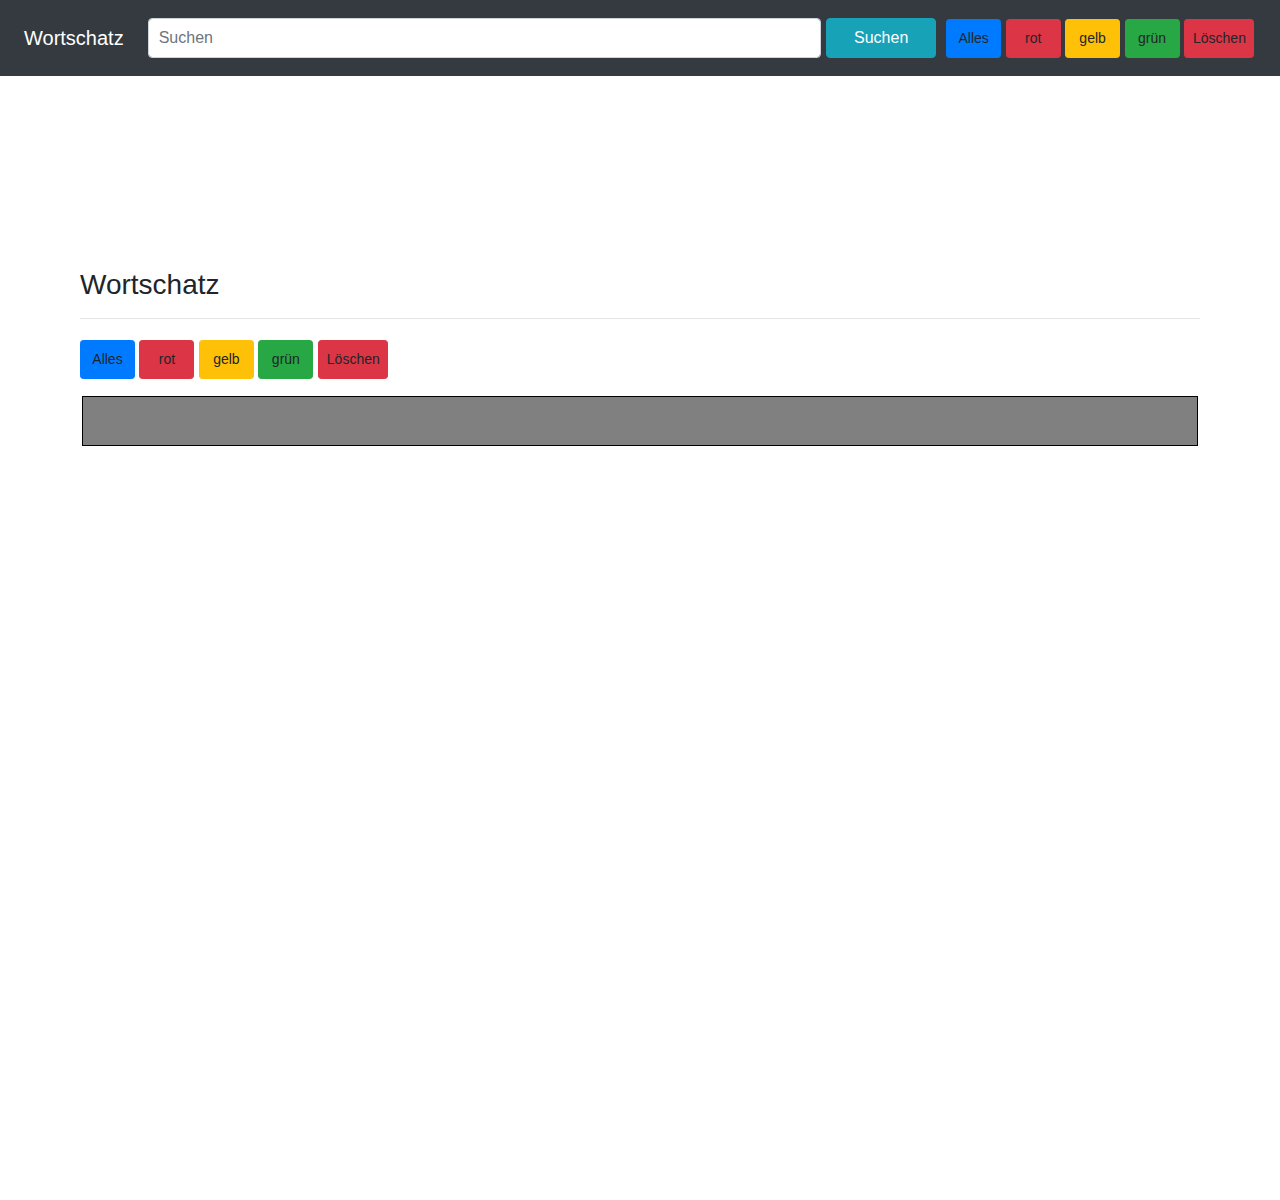
==== src/main/resources/templates/Wortschatz_rot_gelb_grun.html @ a3f98ea0 "added button log out" ====
<!DOCTYPE HTML>
<html  lang="en" xmlns:th="http://www.thymeleaf.org">

<head>
	<title>Wörterbuch</title>
	<!-- Required meta tags -->
    <meta charset="utf-8">
    <meta name="viewport" content="width=device-width, initial-scale=1, shrink-to-fit=no">

    <!-- Bootstrap CSS -->
    <link rel="stylesheet" href="https://stackpath.bootstrapcdn.com/bootstrap/4.4.1/css/bootstrap.min.css" integrity="sha384-Vkoo8x4CGsO3+Hhxv8T/Q5PaXtkKtu6ug5TOeNV6gBiFeWPGFN9MuhOf23Q9Ifjh" crossorigin="anonymous">
   
	<!-- jQuery library -->
	<script src="https://ajax.googleapis.com/ajax/libs/jquery/3.2.1/jquery.min.js"></script>
	
	<!-- Latest compiled JavaScript -->
	<script src="https://maxcdn.bootstrapcdn.com/bootstrap/4.4.1/js/bootstrap.min.js"></script>
	
	<link rel="stylesheet" href="https://cdnjs.cloudflare.com/ajax/libs/font-awesome/4.7.0/css/font-awesome.min.css">
	
	<meta name="viewport" content="width=device-width, initial-scale=1">
	
	<link  href="../static/css/demo.css" th:href="@{/css/demo.css}" rel="stylesheet"  />
	
	<script src="../static/js/demo.js" th:src="@{/js/demo.js}" ></script>
				
</head>

<body>
  
<input type="hidden" th:value="${messageStatus}" id="statusvaluergg" name="Searchtyp" />
<div class="d-none d-md-block d-lg-block extraspace"></div>
<div class="container">
 <div class="row">
<nav class="navbar navbar-expand-md navbar-dark fixed-top bg-dark">
      <a class="navbar-brand" href="#">Wortschatz</a>
      <button class="navbar-toggler" type="button" data-toggle="collapse" data-target="#navbarCollapse" aria-controls="navbarCollapse" aria-expanded="false" aria-label="Toggle navigation">
        <span class="navbar-toggler-icon"></span>
      </button>   
      <div class="collapse navbar-collapse col col-3.5 sm-3.5 lg-6" id="navbarCollapse">
         <form class="form-inline col col-3.5 sm-3.5 lg-6"  action="" onsubmit="return validateSendFormRYG();" >
         <input class="form-control form-search-input col col-3.5 sm-3.5 lg-6" type="text" placeholder="Suchen" aria-label="Search" id="Wort_DE_search_ryg">
         <input type="button" onsubmit="return false;" onclick="return formSubmitsearchRYG();" value="Suchen" class="btn btn-info sm-2 form-search-input ">
        </form>   
        <ul class="navbar-nav mr-auto">
          <li class="nav-item active">
           <a th:href="@{/Woerterbuch/List}"class="btn btn-primary btn-sm mb-3 ">Alles</a>
           <a th:href="@{/Woerterbuch/rot}" class="btn btn-danger btn-sm mb-3 ">rot</a>
		   <a th:href="@{/Woerterbuch/gelb}" class="btn btn-warning btn-sm mb-3 ">gelb</a>
		   <a th:href="@{/Woerterbuch/grun}" class="btn btn-success btn-sm mb-3 ">grün</a>
           <a class="btn btn-danger btn-sm mb-3 loeschenbtn" ondrop="dropdelete(event)" ondragover="allowDropDelEvent(event)"  th:data-id="Delete" onclick="dropdelete(event)">Löschen</a>
           </li>
        </ul> 
        </div>     
    </nav>
 </div>
 </div>
    
<main role="main" class="container">
<div class="container">
<h3>Wortschatz</h3>
<hr>

<div class="row">
	<div class="col col-3.5 sm-3.5">
	 <a th:href="@{/Woerterbuch/List}"
	 	class="btn btn-primary btn-sm mb-3">
	 	Alles
	 </a> 
	  <a th:href="@{/Woerterbuch/rot}"
	 	class="btn btn-danger btn-sm mb-3">
	 	rot
	 </a>
	   <a th:href="@{/Woerterbuch/gelb}"
	 	class="btn btn-warning btn-sm mb-3">
	 	gelb
	 </a>
	   <a th:href="@{/Woerterbuch/grun}"
	 	class="btn btn-success btn-sm mb-3">
	 	grün
	 </a>
	  <a class="btn btn-danger btn-sm mb-3 loeschenbtn" ondrop="dropdelete(event)" ondragover="allowDropDelEvent(event)"  th:data-id="Delete" onclick="dropdelete(event)">Löschen</a>
	 </div> 
 </div>
 </div>
 
 <div class="container">
		<div class="app">
			<div class="header"></div>
			<div class="body" id="body">
				<div class="row" th:each="tempWorte : ${Worte}" th:id="'row-'+${tempWorte.id}">
						<div th:each="i : ${#numbers.sequence( 1, 3)}" class="col col-3.5 sm-3.5 lg-1 column" onclick="columnClick(event)" ondrop="drop(event)" ondragover="allowDropEvent(event)"  th:data-id="${tempWorte.id}"  th:data-status="${i}">
						<div th:if="${tempWorte.status == i}" th:class="'wort wort_'+${i}" draggable="true" onclick="wortClick(event)" ondragstart="drag(event)" th:id="'wort-'+${tempWorte.id}" th:data-id="${tempWorte.id}">
							<span th:text="${tempWorte.Wort_DE}" th:id="'wortDE-'+${tempWorte.id}"/><br>
							<span th:text="${tempWorte.Wort_SK}" th:class="${tempWorte.status==3 || tempWorte.status==2} ? 'hidden' : ''" th:id="'wortSK-'+${tempWorte.id}" /><br>
						</div>
					</div>
				</div>
			</div>
		</div>
	</div>
	</main>
</body>
</html>
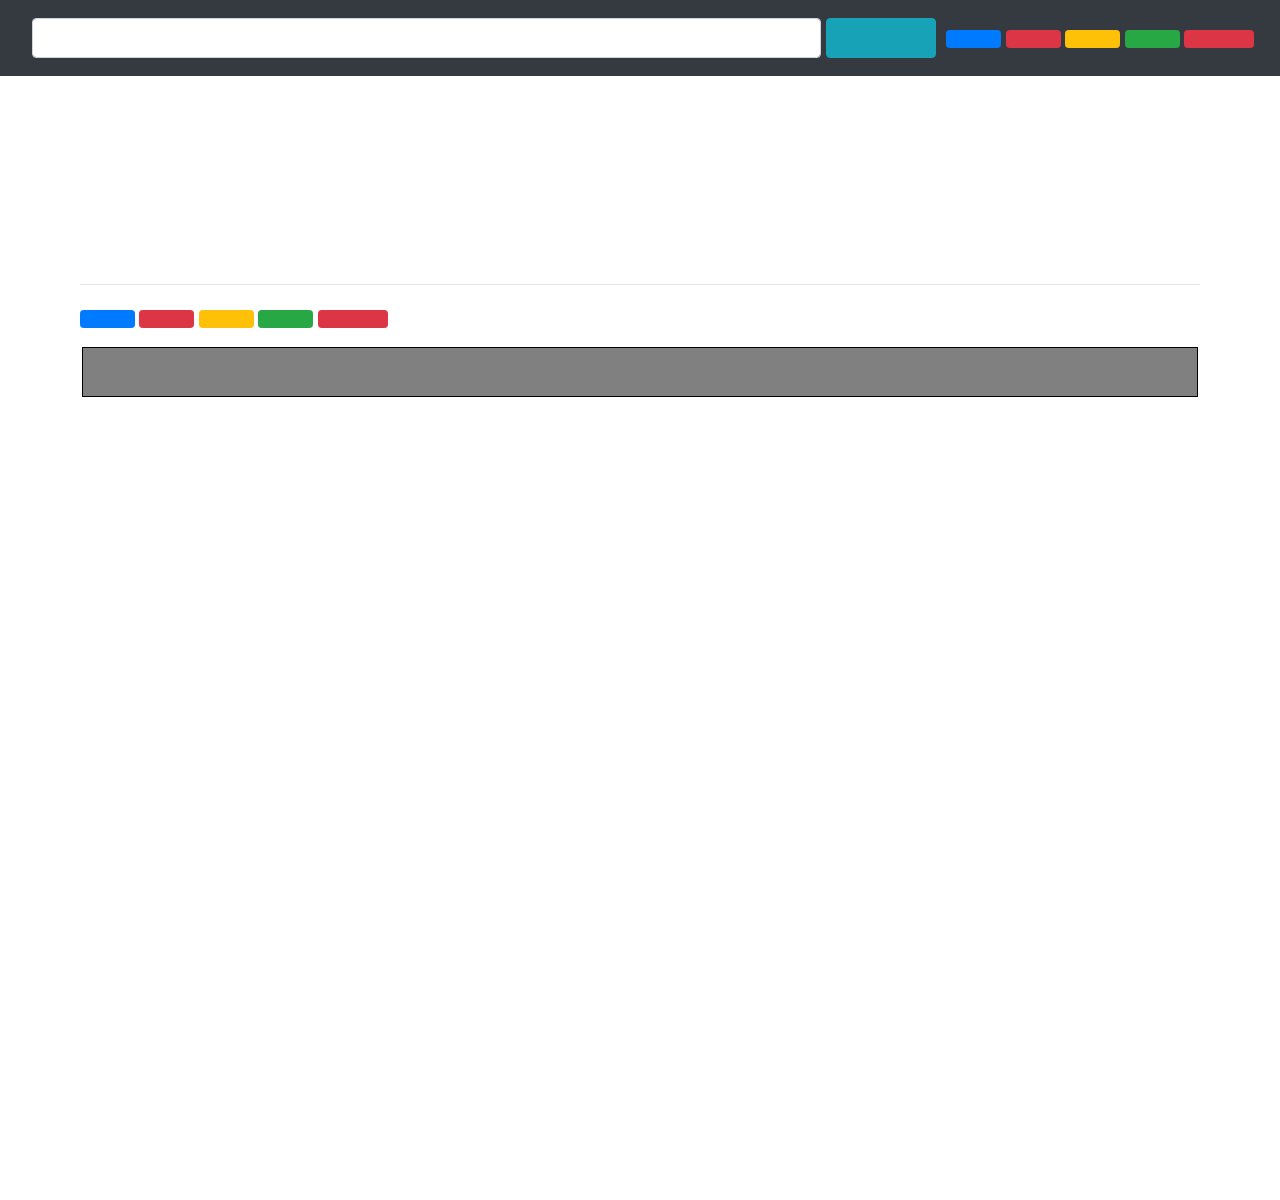
==== commit 3a3cdd58: "two sprachige ist vertig" ====
--- a/src/main/resources/templates/Wortschatz_rot_gelb_grun.html
+++ b/src/main/resources/templates/Wortschatz_rot_gelb_grun.html
@@ -2,7 +2,7 @@
 <html  lang="en" xmlns:th="http://www.thymeleaf.org">
 
 <head>
-	<title>Wörterbuch</title>
+	<title th:text="#{wortschatz}"></title>
 	<!-- Required meta tags -->
     <meta charset="utf-8">
     <meta name="viewport" content="width=device-width, initial-scale=1, shrink-to-fit=no">
@@ -33,22 +33,22 @@
 <div class="container">
  <div class="row">
 <nav class="navbar navbar-expand-md navbar-dark fixed-top bg-dark">
-      <a class="navbar-brand" href="#">Wortschatz</a>
+      <a class="navbar-brand" href="#" th:text="#{wortschatz}"></a>
       <button class="navbar-toggler" type="button" data-toggle="collapse" data-target="#navbarCollapse" aria-controls="navbarCollapse" aria-expanded="false" aria-label="Toggle navigation">
         <span class="navbar-toggler-icon"></span>
       </button>   
       <div class="collapse navbar-collapse col col-3.5 sm-3.5 lg-6" id="navbarCollapse">
          <form class="form-inline col col-3.5 sm-3.5 lg-6"  action="" onsubmit="return validateSendFormRYG();" >
-         <input class="form-control form-search-input col col-3.5 sm-3.5 lg-6" type="text" placeholder="Suchen" aria-label="Search" id="Wort_DE_search_ryg">
-         <input type="button" onsubmit="return false;" onclick="return formSubmitsearchRYG();" value="Suchen" class="btn btn-info sm-2 form-search-input ">
+         <input class="form-control form-search-input col col-3.5 sm-3.5 lg-6" type="text" th:placeholder="#{suchen}" aria-label="Search" id="Wort_DE_search_ryg">
+         <input type="button" onsubmit="return false;" onclick="return formSubmitsearchRYG();" th:value="#{suchen}" class="btn btn-info sm-2 form-search-input ">
         </form>   
         <ul class="navbar-nav mr-auto">
           <li class="nav-item active">
-           <a th:href="@{/Woerterbuch/List}"class="btn btn-primary btn-sm mb-3 ">Alles</a>
-           <a th:href="@{/Woerterbuch/rot}" class="btn btn-danger btn-sm mb-3 ">rot</a>
-		   <a th:href="@{/Woerterbuch/gelb}" class="btn btn-warning btn-sm mb-3 ">gelb</a>
-		   <a th:href="@{/Woerterbuch/grun}" class="btn btn-success btn-sm mb-3 ">grün</a>
-           <a class="btn btn-danger btn-sm mb-3 loeschenbtn" ondrop="dropdelete(event)" ondragover="allowDropDelEvent(event)"  th:data-id="Delete" onclick="dropdelete(event)">Löschen</a>
+           <a th:href="@{/Woerterbuch/List}"class="btn btn-primary btn-sm mb-3 " th:text="#{alles}"></a>
+           <a th:href="@{/Woerterbuch/rot}" class="btn btn-danger btn-sm mb-3 " th:text="#{rot}"></a>
+		   <a th:href="@{/Woerterbuch/gelb}" class="btn btn-warning btn-sm mb-3 " th:text="#{gelb}"></a>
+		   <a th:href="@{/Woerterbuch/grun}" class="btn btn-success btn-sm mb-3 " th:text="#{grun}"></a>
+           <a class="btn btn-danger btn-sm mb-3 loeschenbtn" ondrop="dropdelete(event)" ondragover="allowDropDelEvent(event)"  th:data-id="Delete" onclick="dropdelete(event)" th:text="#{loeschen}"></a>
            </li>
         </ul> 
         </div>     
@@ -58,28 +58,24 @@
     
 <main role="main" class="container">
 <div class="container">
-<h3>Wortschatz</h3>
+<h3 th:text="#{wortschatz}"></h3>
 <hr>
 
 <div class="row">
 	<div class="col col-3.5 sm-3.5">
-	 <a th:href="@{/Woerterbuch/List}"
+	 <a th:href="@{/Woerterbuch/List}" th:text="#{alles}"
 	 	class="btn btn-primary btn-sm mb-3">
-	 	Alles
 	 </a> 
-	  <a th:href="@{/Woerterbuch/rot}"
+	  <a th:href="@{/Woerterbuch/rot}" th:text="#{rot}"
 	 	class="btn btn-danger btn-sm mb-3">
-	 	rot
 	 </a>
-	   <a th:href="@{/Woerterbuch/gelb}"
+	   <a th:href="@{/Woerterbuch/gelb}" th:text="#{gelb}"
 	 	class="btn btn-warning btn-sm mb-3">
-	 	gelb
 	 </a>
-	   <a th:href="@{/Woerterbuch/grun}"
+	   <a th:href="@{/Woerterbuch/grun}" th:text="#{grun}"
 	 	class="btn btn-success btn-sm mb-3">
-	 	grün
 	 </a>
-	  <a class="btn btn-danger btn-sm mb-3 loeschenbtn" ondrop="dropdelete(event)" ondragover="allowDropDelEvent(event)"  th:data-id="Delete" onclick="dropdelete(event)">Löschen</a>
+	  <a class="btn btn-danger btn-sm mb-3 loeschenbtn" ondrop="dropdelete(event)" ondragover="allowDropDelEvent(event)"  th:data-id="Delete" onclick="dropdelete(event)" th:text="#{loeschen}"></a>
 	 </div> 
  </div>
  </div>
